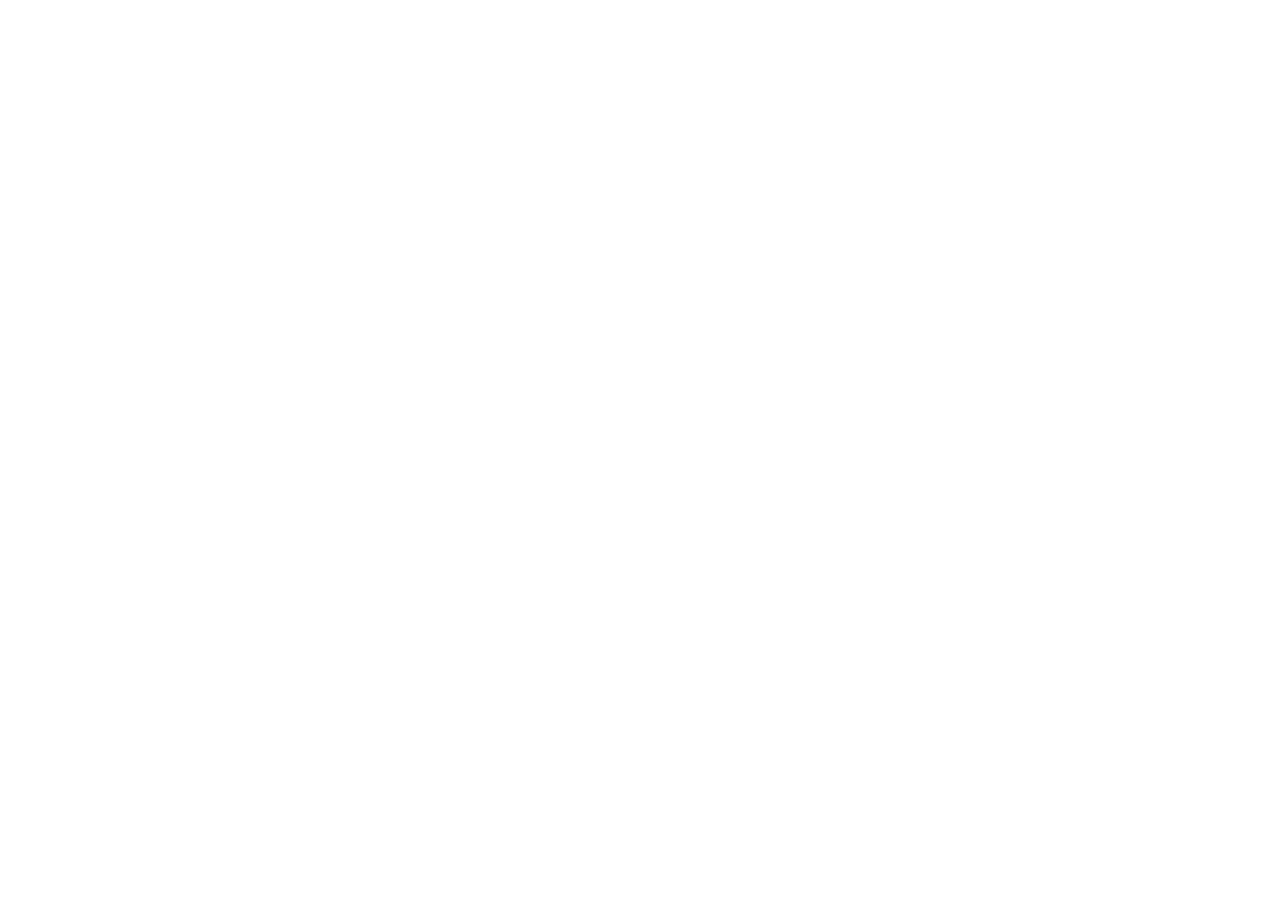
==== location.html @ f51bcd1a "modified index.html and index.css" ====
<!DOCTYPE html>
<html lang="en">
<head>
    <meta charset="UTF-8">
    <meta name="viewport" content="width=device-width, initial-scale=1.0">
    <title>location</title>
</head>
<body>
    <iframe src="https://www.google.com/maps/embed?pb=!1m18!1m12!1m3!1d11688.640713191551!2d71.3606767119226!3d42.91166270412438!2m3!1f0!2f0!3f0!3m2!1i1024!2i768!4f13.1!3m3!1m2!1s0x38a703484d578eb5%3A0xbb36b3fc4ad3ccd2!2sJIHC!5e0!3m2!1sen!2skz!4v1695780931404!5m2!1sen!2skz" width="600" height="450" style="border:0;" allowfullscreen="" loading="lazy" referrerpolicy="no-referrer-when-downgrade"></iframe>
    
</body>
</html>
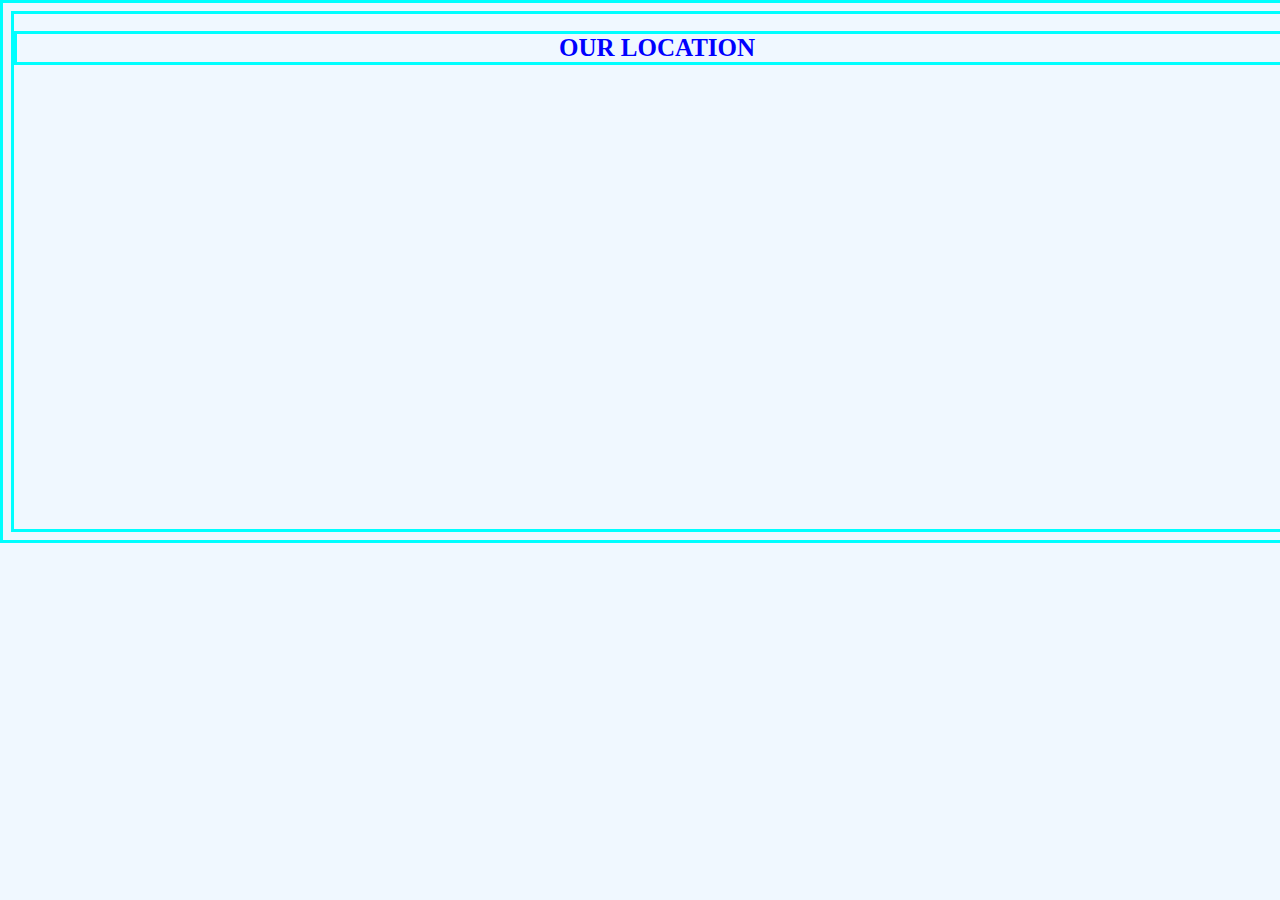
==== commit 3a9f7dbf: "modified location.html" ====
--- a/location.html
+++ b/location.html
@@ -4,8 +4,10 @@
     <meta charset="UTF-8">
     <meta name="viewport" content="width=device-width, initial-scale=1.0">
     <title>location</title>
+    <link rel="stylesheet" href="location.css">
 </head>
 <body>
+    <h1 class="location">OUR LOCATION</h1>
     <iframe src="https://www.google.com/maps/embed?pb=!1m18!1m12!1m3!1d11688.640713191551!2d71.3606767119226!3d42.91166270412438!2m3!1f0!2f0!3f0!3m2!1i1024!2i768!4f13.1!3m3!1m2!1s0x38a703484d578eb5%3A0xbb36b3fc4ad3ccd2!2sJIHC!5e0!3m2!1sen!2skz!4v1695780931404!5m2!1sen!2skz" width="600" height="450" style="border:0;" allowfullscreen="" loading="lazy" referrerpolicy="no-referrer-when-downgrade"></iframe>
     
 </body>
--- a/location.css
+++ b/location.css
@@ -0,0 +1,15 @@
+* {
+    border: 3px solid aqua;
+    width: 100%;
+}
+
+.location{
+    font-size: 25px;
+    color: blue;
+    margin-bottom: 10px;
+    text-align: center;
+    font-weight: bold;
+}
+body{
+    background-color: aliceblue;
+}
